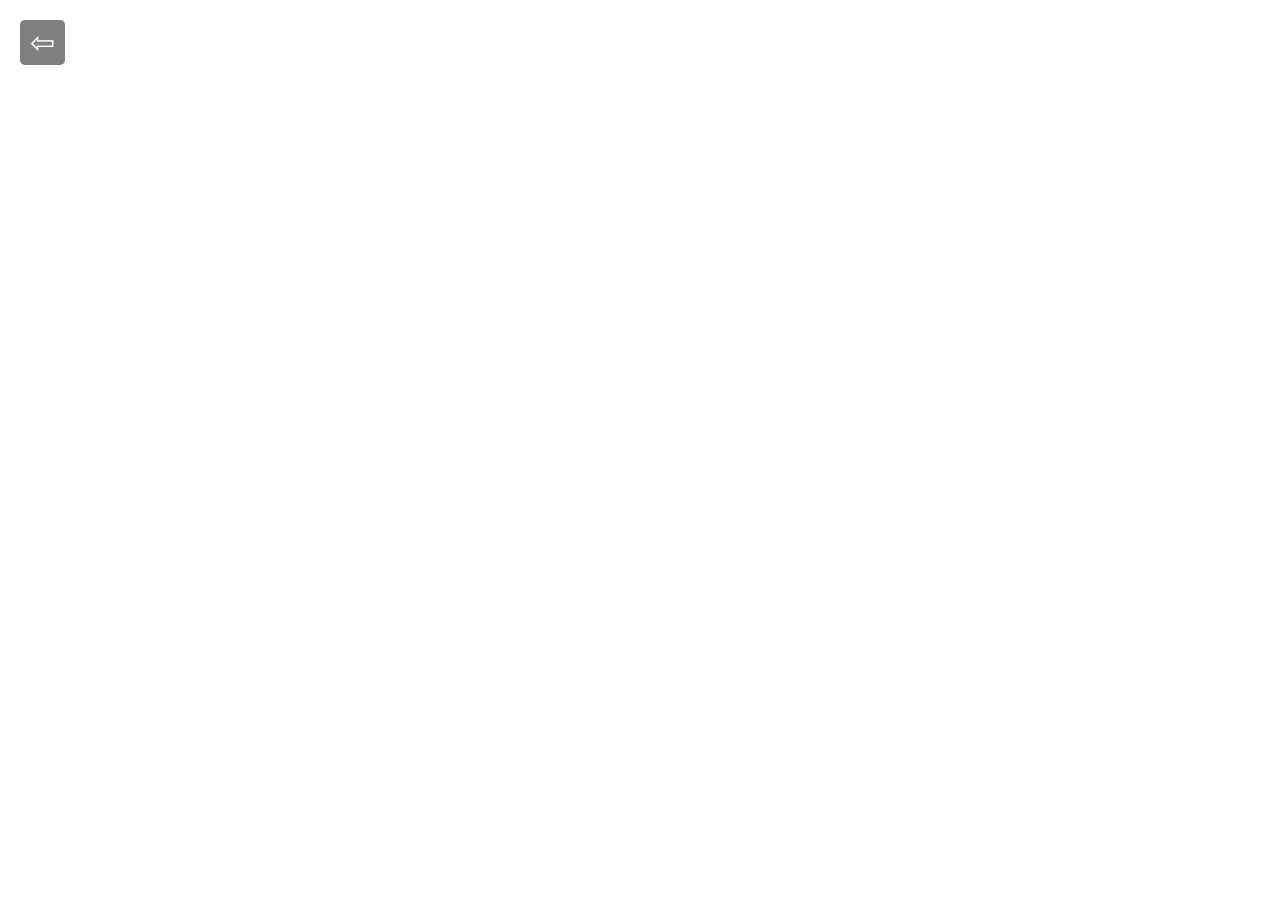
==== index.html @ 68838a83 "initial commit" ====
<!DOCTYPE html>
<html lang="en">
<head>
    <meta charset="UTF-8">
    <meta name="viewport" content="width=device-width, initial-scale=1.0">
    <link rel="stylesheet" href="styles.css">
    <title>Document</title>
</head>
<body>
    <div id="back-btn">⇦</div>
    <div id="hello"></div>
    <script src="main.js"></script>
</body>
</html>
---- styles.css ----
#back-btn {
    position: fixed;
    top: 20px;
    left: 20px;
    z-index: 999;
    background: rgba(0,0,0,0.5);
    color: white;
    padding: 5px 10px;
    border-radius: 5px;
    text-decoration: none;
    font-size: 30px;
    
}
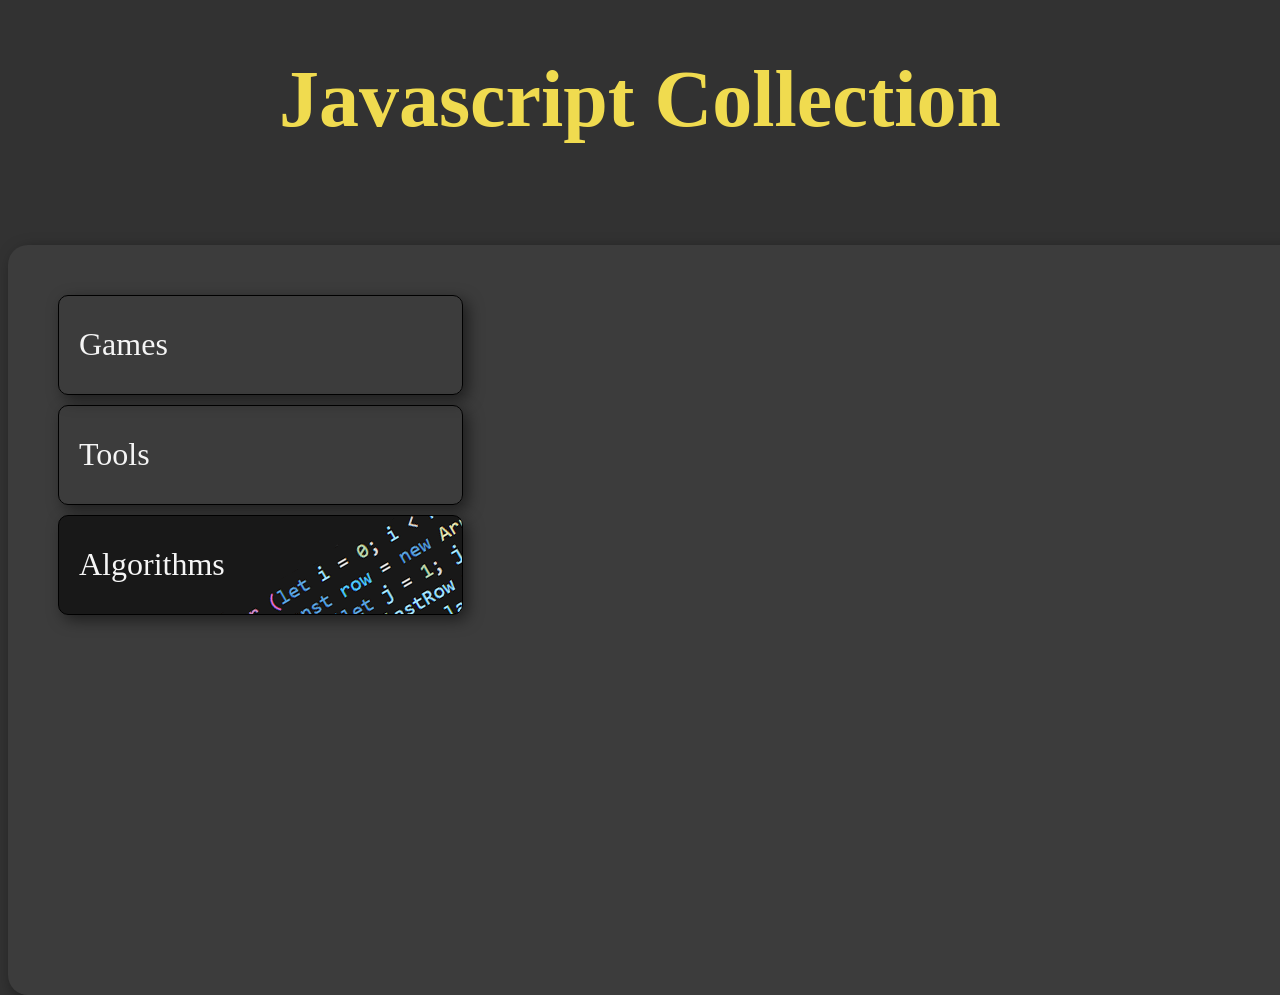
==== commit 19845e28: "First project added" ====
--- a/index.html
+++ b/index.html
@@ -1,14 +1,32 @@
-<!DOCTYPE html>
+<!doctype html>
 <html lang="en">
-<head>
-    <meta charset="UTF-8">
-    <meta name="viewport" content="width=device-width, initial-scale=1.0">
-    <link rel="stylesheet" href="styles.css">
-    <title>Document</title>
-</head>
-<body>
-    <div id="back-btn">⇦</div>
-    <div id="hello"></div>
-    <script src="main.js"></script>
-</body>
-</html>+    <head>
+        <meta charset="UTF-8" />
+        <meta name="viewport" content="width=device-width, initial-scale=1.0" />
+        <link rel="stylesheet" href="styles.css" />
+        <title>Document</title>
+    </head>
+    <body>
+        <h1 id="header">Javascript Collection</h1>
+        <section id="main-wrapper">
+            <aside id="category">
+                <div class="cat" data-category="games">Games</div>
+                <div class="cat" data-category="tools">Tools</div>
+                <div id="category_algorithms" class="cat" data-category="algorithms">
+                    Algorithms
+                </div>
+            </aside>
+            <main id="projects"></main>
+            <section id="detail_panel">
+                <section id="detail_top_section">
+                    <h2 id="detail_header"></h2>
+                <img src="" alt="" id="detail_bgimg">
+                </section>
+                <p id="detail_description"></p>
+                <div id="detail_enterButton" class="hidden">Enter ▶</div>
+            </section>
+        </section>
+
+        <script src="main.js"></script>
+    </body>
+</html>
--- a/styles.css
+++ b/styles.css
@@ -1,13 +1,138 @@
-#back-btn {
-    position: fixed;
-    top: 20px;
-    left: 20px;
-    z-index: 999;
-    background: rgba(0,0,0,0.5);
-    color: white;
-    padding: 5px 10px;
-    border-radius: 5px;
-    text-decoration: none;
-    font-size: 30px;
-    
-}+:root {
+    --javascript-color: rgb(240, 219, 79);
+    --color-bg: rgb(50, 50, 50);
+    --color-panel: rgb(60, 60, 60);
+    --color-text: whitesmoke;
+
+    --shadow: 5px 5px 15px rgba(0, 0, 0, 0.5);
+    --radius: 10px;
+
+    --fs-xl: 5rem;
+    --fs-lg: 3rem;
+    --fs-md: 2rem;
+}
+
+body {
+    user-select: none;
+    background: var(--color-bg);
+    height: 100vh;
+    overflow: hidden;
+}
+
+h1 {
+    display: flex;
+    justify-content: center;
+    font-size: var(--fs-xl);
+    color: var(--javascript-color);
+}
+
+#main-wrapper {
+    display: grid;
+    grid-template-columns: 1fr 1fr 3fr;
+    gap: 40px;
+
+    width: 2000px;
+    height: 650px;
+    margin: 100px auto;
+    padding: 50px;
+
+    background-color: var(--color-panel);
+    box-shadow: var(--shadow);
+    border-radius: 20px;
+}
+
+#category {
+    min-width: 450px;
+}
+
+#category_algorithms {
+    background-image: url("images/category_algorithms.png");
+    background-position: -30px;
+}
+
+#projects {
+    min-width: 450px;
+}
+
+.cat,
+.proj {
+    display: flex;
+    align-items: center;
+    box-sizing: border-box;
+    user-select: none;
+
+    width: 90%;
+    height: 100px;
+
+    border-radius: 10px;
+    margin-bottom: 10px;
+    font-size: var(--fs-md);
+    padding-left: 20px;
+
+    border: solid 1px black;
+    color: var(--color-text);
+    box-shadow: var(--shadow);
+    cursor: pointer;
+}
+
+.cat:hover,
+.activeButton {
+    border: solid 5px var(--javascript-color);
+}
+
+#detail_panel {
+    display: flex;
+    position: relative;
+    flex-direction: column;
+    overflow: hidden;
+}
+
+#detail_top_section {
+    display: flex;
+    flex-direction: row;
+}
+
+#detail_header {
+    width: 40%;
+    font-size: var(--fs-lg);
+    color: var(--color-text);
+    margin-top: -10px;
+}
+
+#detail_bgimg {
+    position: absolute;
+    object-fit: cover;
+    right: 0;
+    max-height: 100%;
+    max-width: 100%;
+    z-index: 10;
+}
+
+#detail_description {
+    width: 40%;
+    color: var(--color-text);
+    margin-bottom: 100px;
+    font-size: var(--fs-md);
+}
+
+#detail_enterButton {
+    display: flex;
+    justify-content: center;
+    border: solid 1px black;
+    width: 12rem;
+    height: 3rem;
+    font-size: var(--fs-md);
+    color: var(--color-text);
+    border-radius: var(--radius);
+    background-color: darkred;
+}
+
+.hidden {
+    opacity: 0;
+}
+
+#detail_enterButton:hover {
+    background-color: var(--color-text);
+    color: darkred;
+    cursor: pointer;
+}
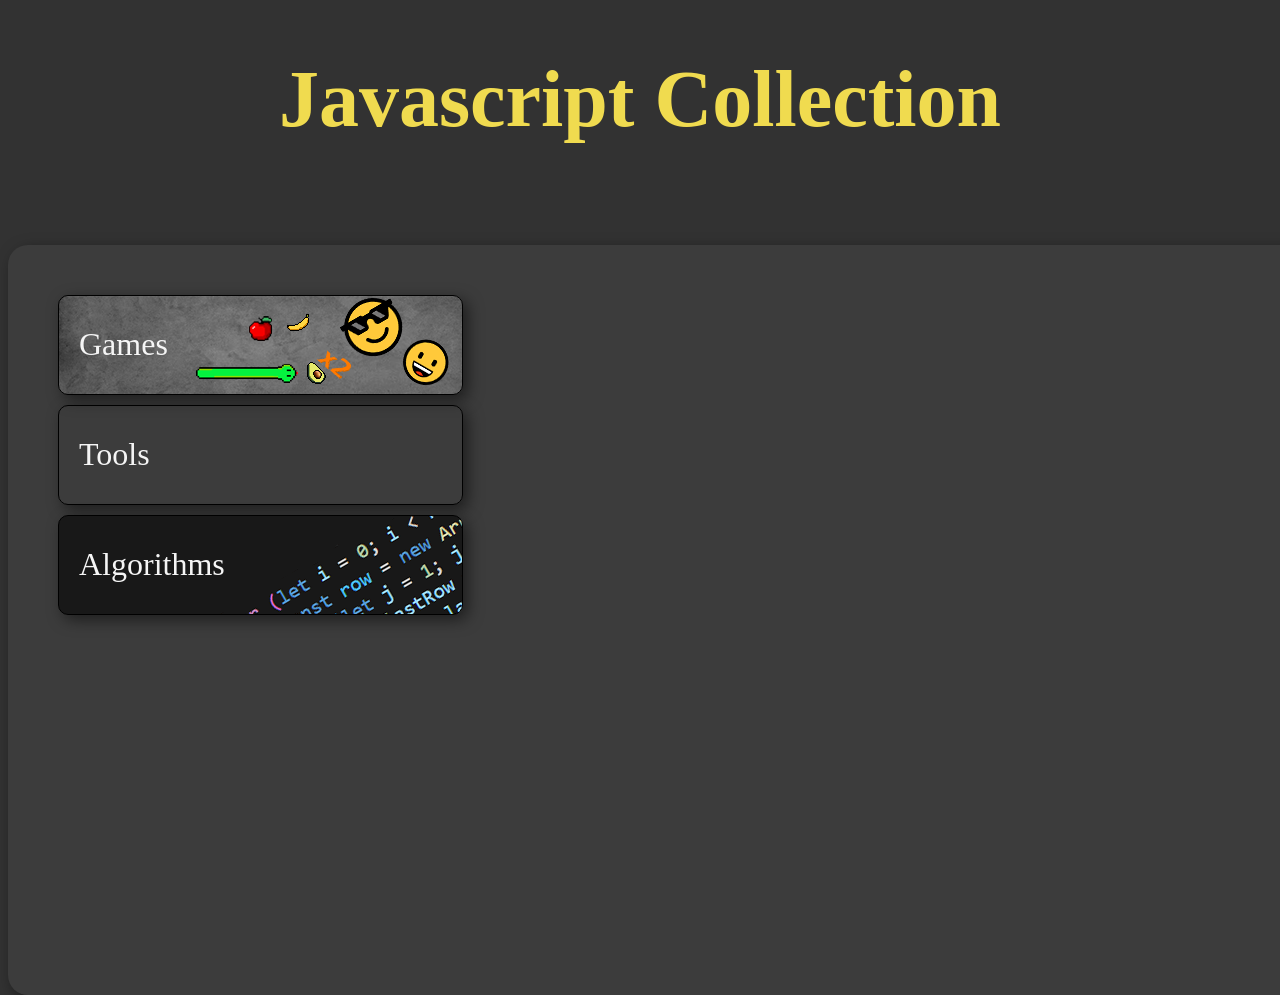
==== commit d3403a1e: "New images" ====
--- a/index.html
+++ b/index.html
@@ -4,13 +4,13 @@
         <meta charset="UTF-8" />
         <meta name="viewport" content="width=device-width, initial-scale=1.0" />
         <link rel="stylesheet" href="styles.css" />
-        <title>Document</title>
+        <title>Javascript Collection</title>
     </head>
     <body>
         <h1 id="header">Javascript Collection</h1>
         <section id="main-wrapper">
             <aside id="category">
-                <div class="cat" data-category="games">Games</div>
+                <div id="category_games" class="cat" data-category="games">Games</div>
                 <div class="cat" data-category="tools">Tools</div>
                 <div id="category_algorithms" class="cat" data-category="algorithms">
                     Algorithms
@@ -18,12 +18,16 @@
             </aside>
             <main id="projects"></main>
             <section id="detail_panel">
-                <section id="detail_top_section">
-                    <h2 id="detail_header"></h2>
-                <img src="" alt="" id="detail_bgimg">
+                <section id="detail_info" class="hidden">
+                    <section id="detail_top_section">
+                        <h2 id="detail_header"></h2>
+                        <img src="" alt="" id="detail_bgimg" />
+                    </section>
+                    <p id="detail_description"></p>
+                    <div id="detail_enterButton" class="hidden">Enter ▶</div>
                 </section>
-                <p id="detail_description"></p>
-                <div id="detail_enterButton" class="hidden">Enter ▶</div>
+
+                <iframe id="detail_embed" src="" frameborder="0"></iframe>
             </section>
         </section>
 
--- a/styles.css
+++ b/styles.css
@@ -39,6 +39,10 @@
     background-color: var(--color-panel);
     box-shadow: var(--shadow);
     border-radius: 20px;
+}
+
+#category_games {
+    background-image: url("images/category_games.png");
 }
 
 #category {
@@ -85,6 +89,9 @@
     position: relative;
     flex-direction: column;
     overflow: hidden;
+    padding: 0;
+    margin: 0;
+    aspect-ratio: 16 / 9;
 }
 
 #detail_top_section {
@@ -128,7 +135,7 @@
 }
 
 .hidden {
-    opacity: 0;
+    display: none;
 }
 
 #detail_enterButton:hover {
@@ -136,3 +143,14 @@
     color: darkred;
     cursor: pointer;
 }
+
+#detail_embed {
+    aspect-ratio: 16 / 9;
+    display: block;
+    width: 100%;
+    height: 100%;
+    border: none;
+
+    margin: 0;
+    padding: 0;
+}
